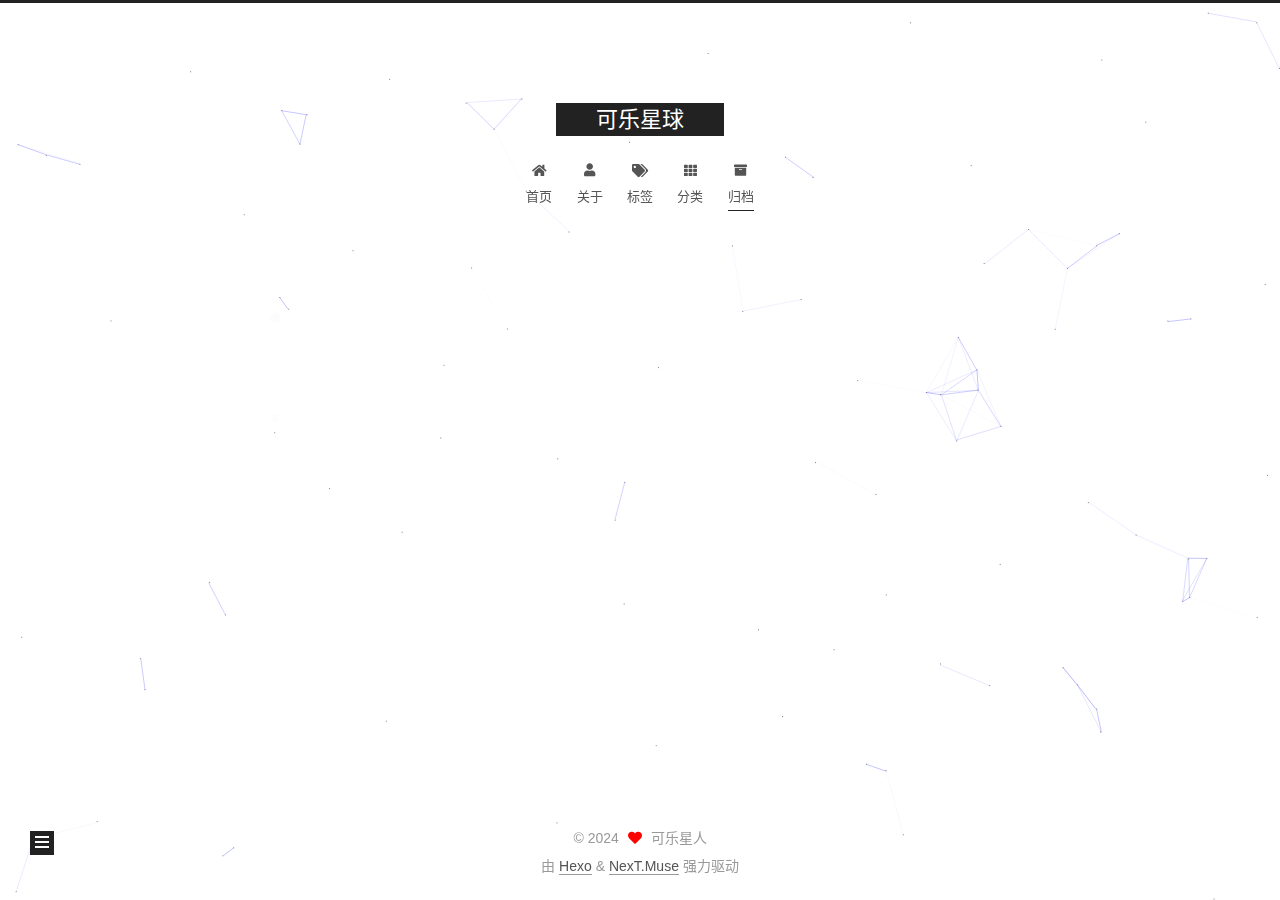
==== archives/index.html @ 14d0d005 "Site updated: 2024-08-10 10:59:09" ====
<!DOCTYPE html>
<html lang="zh-CN">
<head>
  <meta charset="UTF-8">
<meta name="viewport" content="width=device-width, initial-scale=1, maximum-scale=2">
<meta name="theme-color" content="#222">
<meta name="generator" content="Hexo 7.3.0">
  <link rel="apple-touch-icon" sizes="180x180" href="/images/apple-touch-icon-next.png">
  <link rel="icon" type="image/png" sizes="32x32" href="/images/favicon-32x32-next.png">
  <link rel="icon" type="image/png" sizes="16x16" href="/images/favicon-16x16-next.png">
  <link rel="mask-icon" href="/images/logo.svg" color="#222">

<link rel="stylesheet" href="/css/main.css">


<link rel="stylesheet" href="/lib/font-awesome/css/all.min.css">

<script id="hexo-configurations">
    var NexT = window.NexT || {};
    var CONFIG = {"hostname":"example.com","root":"/","scheme":"Muse","version":"7.8.0","exturl":false,"sidebar":{"position":"left","display":"post","padding":18,"offset":12,"onmobile":false},"copycode":{"enable":false,"show_result":false,"style":null},"back2top":{"enable":true,"sidebar":false,"scrollpercent":false},"bookmark":{"enable":false,"color":"#222","save":"auto"},"fancybox":false,"mediumzoom":false,"lazyload":false,"pangu":false,"comments":{"style":"tabs","active":null,"storage":true,"lazyload":false,"nav":null},"algolia":{"hits":{"per_page":10},"labels":{"input_placeholder":"Search for Posts","hits_empty":"We didn't find any results for the search: ${query}","hits_stats":"${hits} results found in ${time} ms"}},"localsearch":{"enable":false,"trigger":"auto","top_n_per_article":1,"unescape":false,"preload":false},"motion":{"enable":true,"async":false,"transition":{"post_block":"fadeIn","post_header":"slideDownIn","post_body":"slideDownIn","coll_header":"slideLeftIn","sidebar":"slideUpIn"}}};
  </script>

  <meta name="description" content="向北就是晴天，一路都是花海">
<meta property="og:type" content="website">
<meta property="og:title" content="可乐星球">
<meta property="og:url" content="http://example.com/archives/index.html">
<meta property="og:site_name" content="可乐星球">
<meta property="og:description" content="向北就是晴天，一路都是花海">
<meta property="og:locale" content="zh_CN">
<meta property="article:author" content="可乐星人">
<meta name="twitter:card" content="summary">

<link rel="canonical" href="http://example.com/archives/">


<script id="page-configurations">
  // https://hexo.io/docs/variables.html
  CONFIG.page = {
    sidebar: "",
    isHome : false,
    isPost : false,
    lang   : 'zh-CN'
  };
</script>

  <title>归档 | 可乐星球</title>
  






  <noscript>
  <style>
  .use-motion .brand,
  .use-motion .menu-item,
  .sidebar-inner,
  .use-motion .post-block,
  .use-motion .pagination,
  .use-motion .comments,
  .use-motion .post-header,
  .use-motion .post-body,
  .use-motion .collection-header { opacity: initial; }

  .use-motion .site-title,
  .use-motion .site-subtitle {
    opacity: initial;
    top: initial;
  }

  .use-motion .logo-line-before i { left: initial; }
  .use-motion .logo-line-after i { right: initial; }
  </style>
</noscript>

</head>

<body itemscope itemtype="http://schema.org/WebPage">
  <div class="container use-motion">
    <div class="headband"></div>

    <header class="header" itemscope itemtype="http://schema.org/WPHeader">
      <div class="header-inner"><div class="site-brand-container">
  <div class="site-nav-toggle">
    <div class="toggle" aria-label="切换导航栏">
      <span class="toggle-line toggle-line-first"></span>
      <span class="toggle-line toggle-line-middle"></span>
      <span class="toggle-line toggle-line-last"></span>
    </div>
  </div>

  <div class="site-meta">

    <a href="/" class="brand" rel="start">
      <span class="logo-line-before"><i></i></span>
      <h1 class="site-title">可乐星球</h1>
      <span class="logo-line-after"><i></i></span>
    </a>
  </div>

  <div class="site-nav-right">
    <div class="toggle popup-trigger">
    </div>
  </div>
</div>




<nav class="site-nav">
  <ul id="menu" class="main-menu menu">
        <li class="menu-item menu-item-home">

    <a href="/" rel="section"><i class="fa fa-home fa-fw"></i>首页</a>

  </li>
        <li class="menu-item menu-item-about">

    <a href="/about/" rel="section"><i class="fa fa-user fa-fw"></i>关于</a>

  </li>
        <li class="menu-item menu-item-tags">

    <a href="/tags/" rel="section"><i class="fa fa-tags fa-fw"></i>标签</a>

  </li>
        <li class="menu-item menu-item-categories">

    <a href="/categories/" rel="section"><i class="fa fa-th fa-fw"></i>分类</a>

  </li>
        <li class="menu-item menu-item-archives">

    <a href="/archives/" rel="section"><i class="fa fa-archive fa-fw"></i>归档</a>

  </li>
  </ul>
</nav>




</div>
    </header>

    
  <div class="back-to-top">
    <i class="fa fa-arrow-up"></i>
    <span>0%</span>
  </div>


    <main class="main">
      <div class="main-inner">
        <div class="content-wrap">
          

          <div class="content archive">
            

  
  
  
  <div class="post-block">
    <div class="posts-collapse">
      <div class="collection-title">
        <span class="collection-header">嗯..! 目前共计 1 篇日志。 继续努力。</span>
      </div>

      
    <div class="collection-year">
      <span class="collection-header">2024</span>
    </div>

  <article itemscope itemtype="http://schema.org/Article">
    <header class="post-header">

      <div class="post-meta">
        <time itemprop="dateCreated"
              datetime="2024-08-09T18:58:50+08:00"
              content="2024-08-09">
          08-09
        </time>
      </div>

      <div class="post-title">
          <a class="post-title-link" href="/2024/08/09/hello-world/" itemprop="url">
            <span itemprop="name">有缘千里来相会，一路山海一路歌</span>
          </a>
      </div>

    </header>
  </article>


    </div>
  </div>
  
  
  

  



          </div>
          

<script>
  window.addEventListener('tabs:register', () => {
    let { activeClass } = CONFIG.comments;
    if (CONFIG.comments.storage) {
      activeClass = localStorage.getItem('comments_active') || activeClass;
    }
    if (activeClass) {
      let activeTab = document.querySelector(`a[href="#comment-${activeClass}"]`);
      if (activeTab) {
        activeTab.click();
      }
    }
  });
  if (CONFIG.comments.storage) {
    window.addEventListener('tabs:click', event => {
      if (!event.target.matches('.tabs-comment .tab-content .tab-pane')) return;
      let commentClass = event.target.classList[1];
      localStorage.setItem('comments_active', commentClass);
    });
  }
</script>

        </div>
          
  
  <div class="toggle sidebar-toggle">
    <span class="toggle-line toggle-line-first"></span>
    <span class="toggle-line toggle-line-middle"></span>
    <span class="toggle-line toggle-line-last"></span>
  </div>

  <aside class="sidebar">
    <div class="sidebar-inner">

      <ul class="sidebar-nav motion-element">
        <li class="sidebar-nav-toc">
          文章目录
        </li>
        <li class="sidebar-nav-overview">
          站点概览
        </li>
      </ul>

      <!--noindex-->
      <div class="post-toc-wrap sidebar-panel">
      </div>
      <!--/noindex-->

      <div class="site-overview-wrap sidebar-panel">
        <div class="site-author motion-element" itemprop="author" itemscope itemtype="http://schema.org/Person">
    <img class="site-author-image" itemprop="image" alt="可乐星人"
      src="/images/thedream.png">
  <p class="site-author-name" itemprop="name">可乐星人</p>
  <div class="site-description" itemprop="description">向北就是晴天，一路都是花海</div>
</div>
<div class="site-state-wrap motion-element">
  <nav class="site-state">
      <div class="site-state-item site-state-posts">
          <a href="/archives/">
        
          <span class="site-state-item-count">1</span>
          <span class="site-state-item-name">日志</span>
        </a>
      </div>
  </nav>
</div>



      </div>

    </div>
  </aside>
  <div id="sidebar-dimmer"></div>


      </div>
    </main>

    <footer class="footer">
      <div class="footer-inner">
        

        

<div class="copyright">
  
  &copy; 
  <span itemprop="copyrightYear">2024</span>
  <span class="with-love">
    <i class="fa fa-heart"></i>
  </span>
  <span class="author" itemprop="copyrightHolder">可乐星人</span>
</div>
  <div class="powered-by">由 <a href="https://hexo.io/" class="theme-link" rel="noopener" target="_blank">Hexo</a> & <a href="https://muse.theme-next.org/" class="theme-link" rel="noopener" target="_blank">NexT.Muse</a> 强力驱动
  </div>

        








      </div>
    </footer>
  </div>

  
  
  <script color='0,0,255' opacity='0.5' zIndex='-1' count='99' src="/lib/canvas-nest/canvas-nest.min.js"></script>
  <script src="/lib/anime.min.js"></script>
  <script src="/lib/velocity/velocity.min.js"></script>
  <script src="/lib/velocity/velocity.ui.min.js"></script>

<script src="/js/utils.js"></script>

<script src="/js/motion.js"></script>


<script src="/js/schemes/muse.js"></script>


<script src="/js/next-boot.js"></script>




  















  

  

</body>
</html>
---- css/main.css ----
:root {
  --body-bg-color: #fff;
  --content-bg-color: #fff;
  --card-bg-color: #f5f5f5;
  --text-color: #555;
  --blockquote-color: #666;
  --link-color: #555;
  --link-hover-color: #222;
  --brand-color: #fff;
  --brand-hover-color: #fff;
  --table-row-odd-bg-color: #f9f9f9;
  --table-row-hover-bg-color: #f5f5f5;
  --menu-item-bg-color: #f5f5f5;
  --btn-default-bg: #222;
  --btn-default-color: #fff;
  --btn-default-border-color: #222;
  --btn-default-hover-bg: #fff;
  --btn-default-hover-color: #222;
  --btn-default-hover-border-color: #222;
}
html {
  line-height: 1.15; /* 1 */
  -webkit-text-size-adjust: 100%; /* 2 */
}
body {
  margin: 0;
}
main {
  display: block;
}
h1 {
  font-size: 2em;
  margin: 0.67em 0;
}
hr {
  box-sizing: content-box; /* 1 */
  height: 0; /* 1 */
  overflow: visible; /* 2 */
}
pre {
  font-family: monospace, monospace; /* 1 */
  font-size: 1em; /* 2 */
}
a {
  background: transparent;
}
abbr[title] {
  border-bottom: none; /* 1 */
  text-decoration: underline; /* 2 */
  text-decoration: underline dotted; /* 2 */
}
b,
strong {
  font-weight: bolder;
}
code,
kbd,
samp {
  font-family: monospace, monospace; /* 1 */
  font-size: 1em; /* 2 */
}
small {
  font-size: 80%;
}
sub,
sup {
  font-size: 75%;
  line-height: 0;
  position: relative;
  vertical-align: baseline;
}
sub {
  bottom: -0.25em;
}
sup {
  top: -0.5em;
}
img {
  border-style: none;
}
button,
input,
optgroup,
select,
textarea {
  font-family: inherit; /* 1 */
  font-size: 100%; /* 1 */
  line-height: 1.15; /* 1 */
  margin: 0; /* 2 */
}
button,
input {
/* 1 */
  overflow: visible;
}
button,
select {
/* 1 */
  text-transform: none;
}
button,
[type='button'],
[type='reset'],
[type='submit'] {
  -webkit-appearance: button;
}
button::-moz-focus-inner,
[type='button']::-moz-focus-inner,
[type='reset']::-moz-focus-inner,
[type='submit']::-moz-focus-inner {
  border-style: none;
  padding: 0;
}
button:-moz-focusring,
[type='button']:-moz-focusring,
[type='reset']:-moz-focusring,
[type='submit']:-moz-focusring {
  outline: 1px dotted ButtonText;
}
fieldset {
  padding: 0.35em 0.75em 0.625em;
}
legend {
  box-sizing: border-box; /* 1 */
  color: inherit; /* 2 */
  display: table; /* 1 */
  max-width: 100%; /* 1 */
  padding: 0; /* 3 */
  white-space: normal; /* 1 */
}
progress {
  vertical-align: baseline;
}
textarea {
  overflow: auto;
}
[type='checkbox'],
[type='radio'] {
  box-sizing: border-box; /* 1 */
  padding: 0; /* 2 */
}
[type='number']::-webkit-inner-spin-button,
[type='number']::-webkit-outer-spin-button {
  height: auto;
}
[type='search'] {
  outline-offset: -2px; /* 2 */
  -webkit-appearance: textfield; /* 1 */
}
[type='search']::-webkit-search-decoration {
  -webkit-appearance: none;
}
::-webkit-file-upload-button {
  font: inherit; /* 2 */
  -webkit-appearance: button; /* 1 */
}
details {
  display: block;
}
summary {
  display: list-item;
}
template {
  display: none;
}
[hidden] {
  display: none;
}
::selection {
  background: #262a30;
  color: #eee;
}
html,
body {
  height: 100%;
}
body {
  background: var(--body-bg-color);
  color: var(--text-color);
  font-family: 'Lato', "PingFang SC", "Microsoft YaHei", sans-serif;
  font-size: 1em;
  line-height: 2;
}
@media (max-width: 991px) {
  body {
    padding-left: 0 !important;
    padding-right: 0 !important;
  }
}
h1,
h2,
h3,
h4,
h5,
h6 {
  font-family: 'Lato', "PingFang SC", "Microsoft YaHei", sans-serif;
  font-weight: bold;
  line-height: 1.5;
  margin: 20px 0 15px;
}
h1 {
  font-size: 1.5em;
}
h2 {
  font-size: 1.375em;
}
h3 {
  font-size: 1.25em;
}
h4 {
  font-size: 1.125em;
}
h5 {
  font-size: 1em;
}
h6 {
  font-size: 0.875em;
}
p {
  margin: 0 0 20px 0;
}
a,
span.exturl {
  border-bottom: 1px solid #999;
  color: var(--link-color);
  outline: 0;
  text-decoration: none;
  overflow-wrap: break-word;
  word-wrap: break-word;
  cursor: pointer;
}
a:hover,
span.exturl:hover {
  border-bottom-color: var(--link-hover-color);
  color: var(--link-hover-color);
}
iframe,
img,
video {
  display: block;
  margin-left: auto;
  margin-right: auto;
  max-width: 100%;
}
hr {
  background-image: repeating-linear-gradient(-45deg, #ddd, #ddd 4px, transparent 4px, transparent 8px);
  border: 0;
  height: 3px;
  margin: 40px 0;
}
blockquote {
  border-left: 4px solid #ddd;
  color: var(--blockquote-color);
  margin: 0;
  padding: 0 15px;
}
blockquote cite::before {
  content: '-';
  padding: 0 5px;
}
dt {
  font-weight: bold;
}
dd {
  margin: 0;
  padding: 0;
}
kbd {
  background-color: #f5f5f5;
  background-image: linear-gradient(#eee, #fff, #eee);
  border: 1px solid #ccc;
  border-radius: 0.2em;
  box-shadow: 0.1em 0.1em 0.2em rgba(0,0,0,0.1);
  color: #555;
  font-family: inherit;
  padding: 0.1em 0.3em;
  white-space: nowrap;
}
.table-container {
  overflow: auto;
}
table {
  border-collapse: collapse;
  border-spacing: 0;
  font-size: 0.875em;
  margin: 0 0 20px 0;
  width: 100%;
}
tbody tr:nth-of-type(odd) {
  background: var(--table-row-odd-bg-color);
}
tbody tr:hover {
  background: var(--table-row-hover-bg-color);
}
caption,
th,
td {
  font-weight: normal;
  padding: 8px;
  vertical-align: middle;
}
th,
td {
  border: 1px solid #ddd;
  border-bottom: 3px solid #ddd;
}
th {
  font-weight: 700;
  padding-bottom: 10px;
}
td {
  border-bottom-width: 1px;
}
.btn {
  background: var(--btn-default-bg);
  border: 2px solid var(--btn-default-border-color);
  border-radius: 0;
  color: var(--btn-default-color);
  display: inline-block;
  font-size: 0.875em;
  line-height: 2;
  padding: 0 20px;
  text-decoration: none;
  transition-property: background-color;
  transition-delay: 0s;
  transition-duration: 0.2s;
  transition-timing-function: ease-in-out;
}
.btn:hover {
  background: var(--btn-default-hover-bg);
  border-color: var(--btn-default-hover-border-color);
  color: var(--btn-default-hover-color);
}
.btn + .btn {
  margin: 0 0 8px 8px;
}
.btn .fa-fw {
  text-align: left;
  width: 1.285714285714286em;
}
.toggle {
  line-height: 0;
}
.toggle .toggle-line {
  background: #fff;
  display: inline-block;
  height: 2px;
  left: 0;
  position: relative;
  top: 0;
  transition: all 0.4s;
  vertical-align: top;
  width: 100%;
}
.toggle .toggle-line:not(:first-child) {
  margin-top: 3px;
}
.toggle.toggle-arrow .toggle-line-first {
  left: 50%;
  top: 2px;
  transform: rotate(45deg);
  width: 50%;
}
.toggle.toggle-arrow .toggle-line-middle {
  left: 2px;
  width: 90%;
}
.toggle.toggle-arrow .toggle-line-last {
  left: 50%;
  top: -2px;
  transform: rotate(-45deg);
  width: 50%;
}
.toggle.toggle-close .toggle-line-first {
  transform: rotate(-45deg);
  top: 5px;
}
.toggle.toggle-close .toggle-line-middle {
  opacity: 0;
}
.toggle.toggle-close .toggle-line-last {
  transform: rotate(45deg);
  top: -5px;
}
.highlight,
pre {
  background: #f7f7f7;
  color: #4d4d4c;
  line-height: 1.6;
  margin: 0 auto 20px;
}
pre,
code {
  font-family: consolas, Menlo, monospace, "PingFang SC", "Microsoft YaHei";
}
code {
  background: #eee;
  border-radius: 3px;
  color: #555;
  padding: 2px 4px;
  overflow-wrap: break-word;
  word-wrap: break-word;
}
.highlight *::selection {
  background: #d6d6d6;
}
.highlight pre {
  border: 0;
  margin: 0;
  padding: 10px 0;
}
.highlight table {
  border: 0;
  margin: 0;
  width: auto;
}
.highlight td {
  border: 0;
  padding: 0;
}
.highlight figcaption {
  background: #eff2f3;
  color: #4d4d4c;
  display: flex;
  font-size: 0.875em;
  justify-content: space-between;
  line-height: 1.2;
  padding: 0.5em;
}
.highlight figcaption a {
  color: #4d4d4c;
}
.highlight figcaption a:hover {
  border-bottom-color: #4d4d4c;
}
.highlight .gutter {
  -moz-user-select: none;
  -ms-user-select: none;
  -webkit-user-select: none;
  user-select: none;
}
.highlight .gutter pre {
  background: #eff2f3;
  color: #869194;
  padding-left: 10px;
  padding-right: 10px;
  text-align: right;
}
.highlight .code pre {
  background: #f7f7f7;
  padding-left: 10px;
  width: 100%;
}
.gist table {
  width: auto;
}
.gist table td {
  border: 0;
}
pre {
  overflow: auto;
  padding: 10px;
}
pre code {
  background: none;
  color: #4d4d4c;
  font-size: 0.875em;
  padding: 0;
  text-shadow: none;
}
pre .deletion {
  background: #fdd;
}
pre .addition {
  background: #dfd;
}
pre .meta {
  color: #eab700;
  -moz-user-select: none;
  -ms-user-select: none;
  -webkit-user-select: none;
  user-select: none;
}
pre .comment {
  color: #8e908c;
}
pre .variable,
pre .attribute,
pre .tag,
pre .name,
pre .regexp,
pre .ruby .constant,
pre .xml .tag .title,
pre .xml .pi,
pre .xml .doctype,
pre .html .doctype,
pre .css .id,
pre .css .class,
pre .css .pseudo {
  color: #c82829;
}
pre .number,
pre .preprocessor,
pre .built_in,
pre .builtin-name,
pre .literal,
pre .params,
pre .constant,
pre .command {
  color: #f5871f;
}
pre .ruby .class .title,
pre .css .rules .attribute,
pre .string,
pre .symbol,
pre .value,
pre .inheritance,
pre .header,
pre .ruby .symbol,
pre .xml .cdata,
pre .special,
pre .formula {
  color: #718c00;
}
pre .title,
pre .css .hexcolor {
  color: #3e999f;
}
pre .function,
pre .python .decorator,
pre .python .title,
pre .ruby .function .title,
pre .ruby .title .keyword,
pre .perl .sub,
pre .javascript .title,
pre .coffeescript .title {
  color: #4271ae;
}
pre .keyword,
pre .javascript .function {
  color: #8959a8;
}
.blockquote-center {
  border-left: none;
  margin: 40px 0;
  padding: 0;
  position: relative;
  text-align: center;
}
.blockquote-center .fa {
  display: block;
  opacity: 0.6;
  position: absolute;
  width: 100%;
}
.blockquote-center .fa-quote-left {
  border-top: 1px solid #ccc;
  text-align: left;
  top: -20px;
}
.blockquote-center .fa-quote-right {
  border-bottom: 1px solid #ccc;
  text-align: right;
  bottom: -20px;
}
.blockquote-center p,
.blockquote-center div {
  text-align: center;
}
.post-body .group-picture img {
  margin: 0 auto;
  padding: 0 3px;
}
.group-picture-row {
  margin-bottom: 6px;
  overflow: hidden;
}
.group-picture-column {
  float: left;
  margin-bottom: 10px;
}
.post-body .label {
  color: #555;
  display: inline;
  padding: 0 2px;
}
.post-body .label.default {
  background: #f0f0f0;
}
.post-body .label.primary {
  background: #efe6f7;
}
.post-body .label.info {
  background: #e5f2f8;
}
.post-body .label.success {
  background: #e7f4e9;
}
.post-body .label.warning {
  background: #fcf6e1;
}
.post-body .label.danger {
  background: #fae8eb;
}
.post-body .tabs {
  margin-bottom: 20px;
}
.post-body .tabs,
.tabs-comment {
  display: block;
  padding-top: 10px;
  position: relative;
}
.post-body .tabs ul.nav-tabs,
.tabs-comment ul.nav-tabs {
  display: flex;
  flex-wrap: wrap;
  margin: 0;
  margin-bottom: -1px;
  padding: 0;
}
@media (max-width: 413px) {
  .post-body .tabs ul.nav-tabs,
  .tabs-comment ul.nav-tabs {
    display: block;
    margin-bottom: 5px;
  }
}
.post-body .tabs ul.nav-tabs li.tab,
.tabs-comment ul.nav-tabs li.tab {
  border-bottom: 1px solid #ddd;
  border-left: 1px solid transparent;
  border-right: 1px solid transparent;
  border-top: 3px solid transparent;
  flex-grow: 1;
  list-style-type: none;
  border-radius: 0 0 0 0;
}
@media (max-width: 413px) {
  .post-body .tabs ul.nav-tabs li.tab,
  .tabs-comment ul.nav-tabs li.tab {
    border-bottom: 1px solid transparent;
    border-left: 3px solid transparent;
    border-right: 1px solid transparent;
    border-top: 1px solid transparent;
  }
}
@media (max-width: 413px) {
  .post-body .tabs ul.nav-tabs li.tab,
  .tabs-comment ul.nav-tabs li.tab {
    border-radius: 0;
  }
}
.post-body .tabs ul.nav-tabs li.tab a,
.tabs-comment ul.nav-tabs li.tab a {
  border-bottom: initial;
  display: block;
  line-height: 1.8;
  outline: 0;
  padding: 0.25em 0.75em;
  text-align: center;
  transition-delay: 0s;
  transition-duration: 0.2s;
  transition-timing-function: ease-out;
}
.post-body .tabs ul.nav-tabs li.tab a i,
.tabs-comment ul.nav-tabs li.tab a i {
  width: 1.285714285714286em;
}
.post-body .tabs ul.nav-tabs li.tab.active,
.tabs-comment ul.nav-tabs li.tab.active {
  border-bottom: 1px solid transparent;
  border-left: 1px solid #ddd;
  border-right: 1px solid #ddd;
  border-top: 3px solid #fc6423;
}
@media (max-width: 413px) {
  .post-body .tabs ul.nav-tabs li.tab.active,
  .tabs-comment ul.nav-tabs li.tab.active {
    border-bottom: 1px solid #ddd;
    border-left: 3px solid #fc6423;
    border-right: 1px solid #ddd;
    border-top: 1px solid #ddd;
  }
}
.post-body .tabs ul.nav-tabs li.tab.active a,
.tabs-comment ul.nav-tabs li.tab.active a {
  color: var(--link-color);
  cursor: default;
}
.post-body .tabs .tab-content .tab-pane,
.tabs-comment .tab-content .tab-pane {
  border: 1px solid #ddd;
  border-top: 0;
  padding: 20px 20px 0 20px;
  border-radius: 0;
}
.post-body .tabs .tab-content .tab-pane:not(.active),
.tabs-comment .tab-content .tab-pane:not(.active) {
  display: none;
}
.post-body .tabs .tab-content .tab-pane.active,
.tabs-comment .tab-content .tab-pane.active {
  display: block;
}
.post-body .tabs .tab-content .tab-pane.active:nth-of-type(1),
.tabs-comment .tab-content .tab-pane.active:nth-of-type(1) {
  border-radius: 0 0 0 0;
}
@media (max-width: 413px) {
  .post-body .tabs .tab-content .tab-pane.active:nth-of-type(1),
  .tabs-comment .tab-content .tab-pane.active:nth-of-type(1) {
    border-radius: 0;
  }
}
.post-body .note {
  border-radius: 3px;
  margin-bottom: 20px;
  padding: 1em;
  position: relative;
  border: 1px solid #eee;
  border-left-width: 5px;
}
.post-body .note h2,
.post-body .note h3,
.post-body .note h4,
.post-body .note h5,
.post-body .note h6 {
  margin-top: 0;
  border-bottom: initial;
  margin-bottom: 0;
  padding-top: 0;
}
.post-body .note p:first-child,
.post-body .note ul:first-child,
.post-body .note ol:first-child,
.post-body .note table:first-child,
.post-body .note pre:first-child,
.post-body .note blockquote:first-child,
.post-body .note img:first-child {
  margin-top: 0;
}
.post-body .note p:last-child,
.post-body .note ul:last-child,
.post-body .note ol:last-child,
.post-body .note table:last-child,
.post-body .note pre:last-child,
.post-body .note blockquote:last-child,
.post-body .note img:last-child {
  margin-bottom: 0;
}
.post-body .note.default {
  border-left-color: #777;
}
.post-body .note.default h2,
.post-body .note.default h3,
.post-body .note.default h4,
.post-body .note.default h5,
.post-body .note.default h6 {
  color: #777;
}
.post-body .note.primary {
  border-left-color: #6f42c1;
}
.post-body .note.primary h2,
.post-body .note.primary h3,
.post-body .note.primary h4,
.post-body .note.primary h5,
.post-body .note.primary h6 {
  color: #6f42c1;
}
.post-body .note.info {
  border-left-color: #428bca;
}
.post-body .note.info h2,
.post-body .note.info h3,
.post-body .note.info h4,
.post-body .note.info h5,
.post-body .note.info h6 {
  color: #428bca;
}
.post-body .note.success {
  border-left-color: #5cb85c;
}
.post-body .note.success h2,
.post-body .note.success h3,
.post-body .note.success h4,
.post-body .note.success h5,
.post-body .note.success h6 {
  color: #5cb85c;
}
.post-body .note.warning {
  border-left-color: #f0ad4e;
}
.post-body .note.warning h2,
.post-body .note.warning h3,
.post-body .note.warning h4,
.post-body .note.warning h5,
.post-body .note.warning h6 {
  color: #f0ad4e;
}
.post-body .note.danger {
  border-left-color: #d9534f;
}
.post-body .note.danger h2,
.post-body .note.danger h3,
.post-body .note.danger h4,
.post-body .note.danger h5,
.post-body .note.danger h6 {
  color: #d9534f;
}
.pagination .prev,
.pagination .next,
.pagination .page-number,
.pagination .space {
  display: inline-block;
  margin: 0 10px;
  padding: 0 11px;
  position: relative;
  top: -1px;
}
@media (max-width: 767px) {
  .pagination .prev,
  .pagination .next,
  .pagination .page-number,
  .pagination .space {
    margin: 0 5px;
  }
}
.pagination {
  border-top: 1px solid #eee;
  margin: 120px 0 0;
  text-align: center;
}
.pagination .prev,
.pagination .next,
.pagination .page-number {
  border-bottom: 0;
  border-top: 1px solid #eee;
  transition-property: border-color;
  transition-delay: 0s;
  transition-duration: 0.2s;
  transition-timing-function: ease-in-out;
}
.pagination .prev:hover,
.pagination .next:hover,
.pagination .page-number:hover {
  border-top-color: #222;
}
.pagination .space {
  margin: 0;
  padding: 0;
}
.pagination .prev {
  margin-left: 0;
}
.pagination .next {
  margin-right: 0;
}
.pagination .page-number.current {
  background: #ccc;
  border-top-color: #ccc;
  color: #fff;
}
@media (max-width: 767px) {
  .pagination {
    border-top: none;
  }
  .pagination .prev,
  .pagination .next,
  .pagination .page-number {
    border-bottom: 1px solid #eee;
    border-top: 0;
    margin-bottom: 10px;
    padding: 0 10px;
  }
  .pagination .prev:hover,
  .pagination .next:hover,
  .pagination .page-number:hover {
    border-bottom-color: #222;
  }
}
.comments {
  margin-top: 60px;
  overflow: hidden;
}
.comment-button-group {
  display: flex;
  flex-wrap: wrap-reverse;
  justify-content: center;
  margin: 1em 0;
}
.comment-button-group .comment-button {
  margin: 0.1em 0.2em;
}
.comment-button-group .comment-button.active {
  background: var(--btn-default-hover-bg);
  border-color: var(--btn-default-hover-border-color);
  color: var(--btn-default-hover-color);
}
.comment-position {
  display: none;
}
.comment-position.active {
  display: block;
}
.tabs-comment {
  background: var(--content-bg-color);
  margin-top: 4em;
  padding-top: 0;
}
.tabs-comment .comments {
  border: 0;
  box-shadow: none;
  margin-top: 0;
  padding-top: 0;
}
.container {
  min-height: 100%;
  position: relative;
}
.main-inner {
  margin: 0 auto;
  width: 700px;
}
@media (min-width: 1200px) {
  .main-inner {
    width: 800px;
  }
}
@media (min-width: 1600px) {
  .main-inner {
    width: 900px;
  }
}
@media (max-width: 767px) {
  .content-wrap {
    padding: 0 20px;
  }
}
.header {
  background: transparent;
}
.header-inner {
  margin: 0 auto;
  width: 700px;
}
@media (min-width: 1200px) {
  .header-inner {
    width: 800px;
  }
}
@media (min-width: 1600px) {
  .header-inner {
    width: 900px;
  }
}
.site-brand-container {
  display: flex;
  flex-shrink: 0;
  padding: 0 10px;
}
.headband {
  background: #222;
  height: 3px;
}
.site-meta {
  flex-grow: 1;
  text-align: center;
}
@media (max-width: 767px) {
  .site-meta {
    text-align: center;
  }
}
.brand {
  border-bottom: none;
  color: var(--brand-color);
  display: inline-block;
  line-height: 1.375em;
  padding: 0 40px;
  position: relative;
}
.brand:hover {
  color: var(--brand-hover-color);
}
.site-title {
  font-family: 'Lato', "PingFang SC", "Microsoft YaHei", sans-serif;
  font-size: 1.375em;
  font-weight: normal;
  margin: 0;
}
.site-subtitle {
  color: #999;
  font-size: 0.8125em;
  margin: 10px 0;
}
.use-motion .brand {
  opacity: 0;
}
.use-motion .site-title,
.use-motion .site-subtitle,
.use-motion .custom-logo-image {
  opacity: 0;
  position: relative;
  top: -10px;
}
.site-nav-toggle,
.site-nav-right {
  display: none;
}
@media (max-width: 767px) {
  .site-nav-toggle,
  .site-nav-right {
    display: flex;
    flex-direction: column;
    justify-content: center;
  }
}
.site-nav-toggle .toggle,
.site-nav-right .toggle {
  color: var(--text-color);
  padding: 10px;
  width: 22px;
}
.site-nav-toggle .toggle .toggle-line,
.site-nav-right .toggle .toggle-line {
  background: var(--text-color);
  border-radius: 1px;
}
.site-nav {
  display: block;
}
@media (max-width: 767px) {
  .site-nav {
    clear: both;
    display: none;
  }
}
.site-nav.site-nav-on {
  display: block;
}
.menu {
  margin-top: 20px;
  padding-left: 0;
  text-align: center;
}
.menu-item {
  display: inline-block;
  list-style: none;
  margin: 0 10px;
}
@media (max-width: 767px) {
  .menu-item {
    display: block;
    margin-top: 10px;
  }
  .menu-item.menu-item-search {
    display: none;
  }
}
.menu-item a,
.menu-item span.exturl {
  border-bottom: 0;
  display: block;
  font-size: 0.8125em;
  transition-property: border-color;
  transition-delay: 0s;
  transition-duration: 0.2s;
  transition-timing-function: ease-in-out;
}
@media (hover: none) {
  .menu-item a:hover,
  .menu-item span.exturl:hover {
    border-bottom-color: transparent !important;
  }
}
.menu-item .fa,
.menu-item .fab,
.menu-item .far,
.menu-item .fas {
  margin-right: 8px;
}
.menu-item .badge {
  display: inline-block;
  font-weight: bold;
  line-height: 1;
  margin-left: 0.35em;
  margin-top: 0.35em;
  text-align: center;
  white-space: nowrap;
}
@media (max-width: 767px) {
  .menu-item .badge {
    float: right;
    margin-left: 0;
  }
}
.menu-item-active a,
.menu .menu-item a:hover,
.menu .menu-item span.exturl:hover {
  background: var(--menu-item-bg-color);
}
.use-motion .menu-item {
  opacity: 0;
}
.sidebar {
  background: #222;
  bottom: 0;
  box-shadow: inset 0 2px 6px #000;
  position: fixed;
  top: 0;
}
@media (max-width: 991px) {
  .sidebar {
    display: none;
  }
}
.sidebar-inner {
  color: #999;
  padding: 18px 10px;
  text-align: center;
}
.cc-license {
  margin-top: 10px;
  text-align: center;
}
.cc-license .cc-opacity {
  border-bottom: none;
  opacity: 0.7;
}
.cc-license .cc-opacity:hover {
  opacity: 0.9;
}
.cc-license img {
  display: inline-block;
}
.site-author-image {
  border: 2px solid #333;
  display: block;
  margin: 0 auto;
  max-width: 96px;
  padding: 2px;
  border-radius: 50%;
}
.site-author-name {
  color: #f5f5f5;
  font-weight: normal;
  margin: 5px 0 0;
  text-align: center;
}
.site-description {
  color: #999;
  font-size: 1em;
  margin-top: 5px;
  text-align: center;
}
.links-of-author {
  margin-top: 15px;
}
.links-of-author a,
.links-of-author span.exturl {
  border-bottom-color: #555;
  display: inline-block;
  font-size: 0.8125em;
  margin-bottom: 10px;
  margin-right: 10px;
  vertical-align: middle;
}
.links-of-author a::before,
.links-of-author span.exturl::before {
  background: #bfab1d;
  border-radius: 50%;
  content: ' ';
  display: inline-block;
  height: 4px;
  margin-right: 3px;
  vertical-align: middle;
  width: 4px;
}
.sidebar-button {
  margin-top: 15px;
}
.sidebar-button a {
  border: 1px solid #fc6423;
  border-radius: 4px;
  color: #fc6423;
  display: inline-block;
  padding: 0 15px;
}
.sidebar-button a .fa,
.sidebar-button a .fab,
.sidebar-button a .far,
.sidebar-button a .fas {
  margin-right: 5px;
}
.sidebar-button a:hover {
  background: #fc6423;
  border: 1px solid #fc6423;
  color: #fff;
}
.sidebar-button a:hover .fa,
.sidebar-button a:hover .fab,
.sidebar-button a:hover .far,
.sidebar-button a:hover .fas {
  color: #fff;
}
.links-of-blogroll {
  font-size: 0.8125em;
  margin-top: 10px;
}
.links-of-blogroll-title {
  font-size: 0.875em;
  font-weight: 600;
  margin-top: 0;
}
.links-of-blogroll-list {
  list-style: none;
  margin: 0;
  padding: 0;
}
#sidebar-dimmer {
  display: none;
}
@media (max-width: 767px) {
  #sidebar-dimmer {
    background: #000;
    display: block;
    height: 100%;
    left: 100%;
    opacity: 0;
    position: fixed;
    top: 0;
    width: 100%;
    z-index: 1100;
  }
  .sidebar-active + #sidebar-dimmer {
    opacity: 0.7;
    transform: translateX(-100%);
    transition: opacity 0.5s;
  }
}
.sidebar-nav {
  margin: 0;
  padding-bottom: 20px;
  padding-left: 0;
}
.sidebar-nav li {
  border-bottom: 1px solid transparent;
  color: #666;
  cursor: pointer;
  display: inline-block;
  font-size: 0.875em;
}
.sidebar-nav li.sidebar-nav-overview {
  margin-left: 10px;
}
.sidebar-nav li:hover {
  color: #f5f5f5;
}
.sidebar-nav .sidebar-nav-active {
  border-bottom-color: #87daff;
  color: #87daff;
}
.sidebar-nav .sidebar-nav-active:hover {
  color: #87daff;
}
.sidebar-panel {
  display: none;
  overflow-x: hidden;
  overflow-y: auto;
}
.sidebar-panel-active {
  display: block;
}
.sidebar-toggle {
  background: #222;
  bottom: 45px;
  cursor: pointer;
  height: 14px;
  left: 30px;
  padding: 5px;
  position: fixed;
  width: 14px;
  z-index: 1300;
}
@media (max-width: 991px) {
  .sidebar-toggle {
    left: 20px;
    opacity: 0.8;
    display: none;
  }
}
.sidebar-toggle:hover .toggle-line {
  background: #87daff;
}
.post-toc {
  font-size: 0.875em;
}
.post-toc ol {
  list-style: none;
  margin: 0;
  padding: 0 2px 5px 10px;
  text-align: left;
}
.post-toc ol > ol {
  padding-left: 0;
}
.post-toc ol a {
  transition-property: all;
  transition-delay: 0s;
  transition-duration: 0.2s;
  transition-timing-function: ease-in-out;
}
.post-toc .nav-item {
  line-height: 1.8;
  overflow: hidden;
  text-overflow: ellipsis;
  white-space: nowrap;
}
.post-toc .nav .nav-child {
  display: none;
}
.post-toc .nav .active > .nav-child {
  display: block;
}
.post-toc .nav .active-current > .nav-child {
  display: block;
}
.post-toc .nav .active-current > .nav-child > .nav-item {
  display: block;
}
.post-toc .nav .active > a {
  border-bottom-color: #87daff;
  color: #87daff;
}
.post-toc .nav .active-current > a {
  color: #87daff;
}
.post-toc .nav .active-current > a:hover {
  color: #87daff;
}
.site-state {
  display: flex;
  justify-content: center;
  line-height: 1.4;
  margin-top: 10px;
  overflow: hidden;
  text-align: center;
  white-space: nowrap;
}
.site-state-item {
  padding: 0 15px;
}
.site-state-item:not(:first-child) {
  border-left: 1px solid #333;
}
.site-state-item a {
  border-bottom: none;
}
.site-state-item-count {
  display: block;
  font-size: 1.25em;
  font-weight: 600;
  text-align: center;
}
.site-state-item-name {
  color: inherit;
  font-size: 0.875em;
}
.footer {
  color: #999;
  font-size: 0.875em;
  padding: 20px 0;
}
.footer.footer-fixed {
  bottom: 0;
  left: 0;
  position: absolute;
  right: 0;
}
.footer-inner {
  box-sizing: border-box;
  margin: 0 auto;
  text-align: center;
  width: 700px;
}
@media (min-width: 1200px) {
  .footer-inner {
    width: 800px;
  }
}
@media (min-width: 1600px) {
  .footer-inner {
    width: 900px;
  }
}
.languages {
  display: inline-block;
  font-size: 1.125em;
  position: relative;
}
.languages .lang-select-label span {
  margin: 0 0.5em;
}
.languages .lang-select {
  height: 100%;
  left: 0;
  opacity: 0;
  position: absolute;
  top: 0;
  width: 100%;
}
.with-love {
  color: #ff0000;
  display: inline-block;
  margin: 0 5px;
}
.powered-by,
.theme-info {
  display: inline-block;
}
@-moz-keyframes iconAnimate {
  0%, 100% {
    transform: scale(1);
  }
  10%, 30% {
    transform: scale(0.9);
  }
  20%, 40%, 60%, 80% {
    transform: scale(1.1);
  }
  50%, 70% {
    transform: scale(1.1);
  }
}
@-webkit-keyframes iconAnimate {
  0%, 100% {
    transform: scale(1);
  }
  10%, 30% {
    transform: scale(0.9);
  }
  20%, 40%, 60%, 80% {
    transform: scale(1.1);
  }
  50%, 70% {
    transform: scale(1.1);
  }
}
@-o-keyframes iconAnimate {
  0%, 100% {
    transform: scale(1);
  }
  10%, 30% {
    transform: scale(0.9);
  }
  20%, 40%, 60%, 80% {
    transform: scale(1.1);
  }
  50%, 70% {
    transform: scale(1.1);
  }
}
@keyframes iconAnimate {
  0%, 100% {
    transform: scale(1);
  }
  10%, 30% {
    transform: scale(0.9);
  }
  20%, 40%, 60%, 80% {
    transform: scale(1.1);
  }
  50%, 70% {
    transform: scale(1.1);
  }
}
.back-to-top {
  font-size: 12px;
  text-align: center;
  transition-delay: 0s;
  transition-duration: 0.2s;
  transition-timing-function: ease-in-out;
}
.back-to-top {
  background: #222;
  bottom: -100px;
  box-sizing: border-box;
  color: #fff;
  cursor: pointer;
  left: 30px;
  opacity: 1;
  padding: 0 6px;
  position: fixed;
  transition-property: bottom;
  z-index: 1300;
  width: 24px;
}
.back-to-top span {
  display: none;
}
.back-to-top:hover {
  color: #87daff;
}
.back-to-top.back-to-top-on {
  bottom: 19px;
}
@media (max-width: 991px) {
  .back-to-top {
    left: 20px;
    opacity: 0.8;
  }
}
.post-body {
  font-family: 'Lato', "PingFang SC", "Microsoft YaHei", sans-serif;
  overflow-wrap: break-word;
  word-wrap: break-word;
}
@media (min-width: 1200px) {
  .post-body {
    font-size: 1.125em;
  }
}
.post-body .exturl .fa {
  font-size: 0.875em;
  margin-left: 4px;
}
.post-body .image-caption,
.post-body .figure .caption {
  color: #999;
  font-size: 0.875em;
  font-weight: bold;
  line-height: 1;
  margin: -20px auto 15px;
  text-align: center;
}
.post-sticky-flag {
  display: inline-block;
  transform: rotate(30deg);
}
.post-button {
  margin-top: 40px;
  text-align: center;
}
.use-motion .post-block,
.use-motion .pagination,
.use-motion .comments {
  opacity: 0;
}
.use-motion .post-header {
  opacity: 0;
}
.use-motion .post-body {
  opacity: 0;
}
.use-motion .collection-header {
  opacity: 0;
}
.posts-collapse {
  margin-left: 35px;
  position: relative;
}
@media (max-width: 767px) {
  .posts-collapse {
    margin-left: 0px;
    margin-right: 0px;
  }
}
.posts-collapse .collection-title {
  font-size: 1.125em;
  position: relative;
}
.posts-collapse .collection-title::before {
  background: #999;
  border: 1px solid #fff;
  border-radius: 50%;
  content: ' ';
  height: 10px;
  left: 0;
  margin-left: -6px;
  margin-top: -4px;
  position: absolute;
  top: 50%;
  width: 10px;
}
.posts-collapse .collection-year {
  font-size: 1.5em;
  font-weight: bold;
  margin: 60px 0;
  position: relative;
}
.posts-collapse .collection-year::before {
  background: #bbb;
  border-radius: 50%;
  content: ' ';
  height: 8px;
  left: 0;
  margin-left: -4px;
  margin-top: -4px;
  position: absolute;
  top: 50%;
  width: 8px;
}
.posts-collapse .collection-header {
  display: block;
  margin: 0 0 0 20px;
}
.posts-collapse .collection-header small {
  color: #bbb;
  margin-left: 5px;
}
.posts-collapse .post-header {
  border-bottom: 1px dashed #ccc;
  margin: 30px 0;
  padding-left: 15px;
  position: relative;
  transition-property: border;
  transition-delay: 0s;
  transition-duration: 0.2s;
  transition-timing-function: ease-in-out;
}
.posts-collapse .post-header::before {
  background: #bbb;
  border: 1px solid #fff;
  border-radius: 50%;
  content: ' ';
  height: 6px;
  left: 0;
  margin-left: -4px;
  position: absolute;
  top: 0.75em;
  transition-property: background;
  width: 6px;
  transition-delay: 0s;
  transition-duration: 0.2s;
  transition-timing-function: ease-in-out;
}
.posts-collapse .post-header:hover {
  border-bottom-color: #666;
}
.posts-collapse .post-header:hover::before {
  background: #222;
}
.posts-collapse .post-meta {
  display: inline;
  font-size: 0.75em;
  margin-right: 10px;
}
.posts-collapse .post-title {
  display: inline;
}
.posts-collapse .post-title a,
.posts-collapse .post-title span.exturl {
  border-bottom: none;
  color: var(--link-color);
}
.posts-collapse .post-title .fa-external-link-alt {
  font-size: 0.875em;
  margin-left: 5px;
}
.posts-collapse::before {
  background: #f5f5f5;
  content: ' ';
  height: 100%;
  left: 0;
  margin-left: -2px;
  position: absolute;
  top: 1.25em;
  width: 4px;
}
.post-eof {
  background: #ccc;
  height: 1px;
  margin: 80px auto 60px;
  text-align: center;
  width: 8%;
}
.post-block:last-of-type .post-eof {
  display: none;
}
.content {
  padding-top: 40px;
}
@media (min-width: 992px) {
  .post-body {
    text-align: justify;
  }
}
@media (max-width: 991px) {
  .post-body {
    text-align: justify;
  }
}
.post-body h1,
.post-body h2,
.post-body h3,
.post-body h4,
.post-body h5,
.post-body h6 {
  padding-top: 10px;
}
.post-body h1 .header-anchor,
.post-body h2 .header-anchor,
.post-body h3 .header-anchor,
.post-body h4 .header-anchor,
.post-body h5 .header-anchor,
.post-body h6 .header-anchor {
  border-bottom-style: none;
  color: #ccc;
  float: right;
  margin-left: 10px;
  visibility: hidden;
}
.post-body h1 .header-anchor:hover,
.post-body h2 .header-anchor:hover,
.post-body h3 .header-anchor:hover,
.post-body h4 .header-anchor:hover,
.post-body h5 .header-anchor:hover,
.post-body h6 .header-anchor:hover {
  color: inherit;
}
.post-body h1:hover .header-anchor,
.post-body h2:hover .header-anchor,
.post-body h3:hover .header-anchor,
.post-body h4:hover .header-anchor,
.post-body h5:hover .header-anchor,
.post-body h6:hover .header-anchor {
  visibility: visible;
}
.post-body iframe,
.post-body img,
.post-body video {
  margin-bottom: 20px;
}
.post-body .video-container {
  height: 0;
  margin-bottom: 20px;
  overflow: hidden;
  padding-top: 75%;
  position: relative;
  width: 100%;
}
.post-body .video-container iframe,
.post-body .video-container object,
.post-body .video-container embed {
  height: 100%;
  left: 0;
  margin: 0;
  position: absolute;
  top: 0;
  width: 100%;
}
.post-gallery {
  align-items: center;
  display: grid;
  grid-gap: 10px;
  grid-template-columns: 1fr 1fr 1fr;
  margin-bottom: 20px;
}
@media (max-width: 767px) {
  .post-gallery {
    grid-template-columns: 1fr 1fr;
  }
}
.post-gallery a {
  border: 0;
}
.post-gallery img {
  margin: 0;
}
.posts-expand .post-header {
  font-size: 1.125em;
}
.posts-expand .post-title {
  font-size: 1.5em;
  font-weight: normal;
  margin: initial;
  text-align: center;
  overflow-wrap: break-word;
  word-wrap: break-word;
}
.posts-expand .post-title-link {
  border-bottom: none;
  color: var(--link-color);
  display: inline-block;
  position: relative;
  vertical-align: top;
}
.posts-expand .post-title-link::before {
  background: var(--link-color);
  bottom: 0;
  content: '';
  height: 2px;
  left: 0;
  position: absolute;
  transform: scaleX(0);
  visibility: hidden;
  width: 100%;
  transition-delay: 0s;
  transition-duration: 0.2s;
  transition-timing-function: ease-in-out;
}
.posts-expand .post-title-link:hover::before {
  transform: scaleX(1);
  visibility: visible;
}
.posts-expand .post-title-link .fa-external-link-alt {
  font-size: 0.875em;
  margin-left: 5px;
}
.posts-expand .post-meta {
  color: #999;
  font-family: 'Lato', "PingFang SC", "Microsoft YaHei", sans-serif;
  font-size: 0.75em;
  margin: 3px 0 60px 0;
  text-align: center;
}
.posts-expand .post-meta .post-description {
  font-size: 0.875em;
  margin-top: 2px;
}
.posts-expand .post-meta time {
  border-bottom: 1px dashed #999;
  cursor: pointer;
}
.post-meta .post-meta-item + .post-meta-item::before {
  content: '|';
  margin: 0 0.5em;
}
.post-meta-divider {
  margin: 0 0.5em;
}
.post-meta-item-icon {
  margin-right: 3px;
}
@media (max-width: 991px) {
  .post-meta-item-icon {
    display: inline-block;
  }
}
@media (max-width: 991px) {
  .post-meta-item-text {
    display: none;
  }
}
.post-nav {
  border-top: 1px solid #eee;
  display: flex;
  justify-content: space-between;
  margin-top: 15px;
  padding: 10px 5px 0;
}
.post-nav-item {
  flex: 1;
}
.post-nav-item a {
  border-bottom: none;
  display: block;
  font-size: 0.875em;
  line-height: 1.6;
  position: relative;
}
.post-nav-item a:active {
  top: 2px;
}
.post-nav-item .fa {
  font-size: 0.75em;
}
.post-nav-item:first-child {
  margin-right: 15px;
}
.post-nav-item:first-child .fa {
  margin-right: 5px;
}
.post-nav-item:last-child {
  margin-left: 15px;
  text-align: right;
}
.post-nav-item:last-child .fa {
  margin-left: 5px;
}
.rtl.post-body p,
.rtl.post-body a,
.rtl.post-body h1,
.rtl.post-body h2,
.rtl.post-body h3,
.rtl.post-body h4,
.rtl.post-body h5,
.rtl.post-body h6,
.rtl.post-body li,
.rtl.post-body ul,
.rtl.post-body ol {
  direction: rtl;
  font-family: UKIJ Ekran;
}
.rtl.post-title {
  font-family: UKIJ Ekran;
}
.post-tags {
  margin-top: 40px;
  text-align: center;
}
.post-tags a {
  display: inline-block;
  font-size: 0.8125em;
}
.post-tags a:not(:last-child) {
  margin-right: 10px;
}
.post-widgets {
  border-top: 1px solid #eee;
  margin-top: 15px;
  text-align: center;
}
.wp_rating {
  height: 20px;
  line-height: 20px;
  margin-top: 10px;
  padding-top: 6px;
  text-align: center;
}
.social-like {
  display: flex;
  font-size: 0.875em;
  justify-content: center;
  text-align: center;
}
.reward-container {
  margin: 20px auto;
  padding: 10px 0;
  text-align: center;
  width: 90%;
}
.reward-container button {
  background: transparent;
  border: 1px solid #fc6423;
  border-radius: 0;
  color: #fc6423;
  cursor: pointer;
  line-height: 2;
  outline: 0;
  padding: 0 15px;
  vertical-align: text-top;
}
.reward-container button:hover {
  background: #fc6423;
  border: 1px solid transparent;
  color: #fa9366;
}
#qr {
  padding-top: 20px;
}
#qr a {
  border: 0;
}
#qr img {
  display: inline-block;
  margin: 0.8em 2em 0 2em;
  max-width: 100%;
  width: 180px;
}
#qr p {
  text-align: center;
}
.category-all-page .category-all-title {
  text-align: center;
}
.category-all-page .category-all {
  margin-top: 20px;
}
.category-all-page .category-list {
  list-style: none;
  margin: 0;
  padding: 0;
}
.category-all-page .category-list-item {
  margin: 5px 10px;
}
.category-all-page .category-list-count {
  color: #bbb;
}
.category-all-page .category-list-count::before {
  content: ' (';
  display: inline;
}
.category-all-page .category-list-count::after {
  content: ') ';
  display: inline;
}
.category-all-page .category-list-child {
  padding-left: 10px;
}
.event-list {
  padding: 0;
}
.event-list hr {
  background: #222;
  margin: 20px 0 45px 0;
}
.event-list hr::after {
  background: #222;
  color: #fff;
  content: 'NOW';
  display: inline-block;
  font-weight: bold;
  padding: 0 5px;
  text-align: right;
}
.event-list .event {
  background: #222;
  margin: 20px 0;
  min-height: 40px;
  padding: 15px 0 15px 10px;
}
.event-list .event .event-summary {
  color: #fff;
  margin: 0;
  padding-bottom: 3px;
}
.event-list .event .event-summary::before {
  animation: dot-flash 1s alternate infinite ease-in-out;
  color: #fff;
  content: '\f111';
  display: inline-block;
  font-size: 10px;
  margin-right: 25px;
  vertical-align: middle;
  font-family: 'Font Awesome 5 Free';
  font-weight: 900;
}
.event-list .event .event-relative-time {
  color: #bbb;
  display: inline-block;
  font-size: 12px;
  font-weight: normal;
  padding-left: 12px;
}
.event-list .event .event-details {
  color: #fff;
  display: block;
  line-height: 18px;
  margin-left: 56px;
  padding-bottom: 6px;
  padding-top: 3px;
  text-indent: -24px;
}
.event-list .event .event-details::before {
  color: #fff;
  display: inline-block;
  margin-right: 9px;
  text-align: center;
  text-indent: 0;
  width: 14px;
  font-family: 'Font Awesome 5 Free';
  font-weight: 900;
}
.event-list .event .event-details.event-location::before {
  content: '\f041';
}
.event-list .event .event-details.event-duration::before {
  content: '\f017';
}
.event-list .event-past {
  background: #f5f5f5;
}
.event-list .event-past .event-summary,
.event-list .event-past .event-details {
  color: #bbb;
  opacity: 0.9;
}
.event-list .event-past .event-summary::before,
.event-list .event-past .event-details::before {
  animation: none;
  color: #bbb;
}
@-moz-keyframes dot-flash {
  from {
    opacity: 1;
    transform: scale(1);
  }
  to {
    opacity: 0;
    transform: scale(0.8);
  }
}
@-webkit-keyframes dot-flash {
  from {
    opacity: 1;
    transform: scale(1);
  }
  to {
    opacity: 0;
    transform: scale(0.8);
  }
}
@-o-keyframes dot-flash {
  from {
    opacity: 1;
    transform: scale(1);
  }
  to {
    opacity: 0;
    transform: scale(0.8);
  }
}
@keyframes dot-flash {
  from {
    opacity: 1;
    transform: scale(1);
  }
  to {
    opacity: 0;
    transform: scale(0.8);
  }
}
ul.breadcrumb {
  font-size: 0.75em;
  list-style: none;
  margin: 1em 0;
  padding: 0 2em;
  text-align: center;
}
ul.breadcrumb li {
  display: inline;
}
ul.breadcrumb li + li::before {
  content: '/\00a0';
  font-weight: normal;
  padding: 0.5em;
}
ul.breadcrumb li + li:last-child {
  font-weight: bold;
}
.tag-cloud {
  text-align: center;
}
.tag-cloud a {
  display: inline-block;
  margin: 10px;
}
.tag-cloud a:hover {
  color: var(--link-hover-color) !important;
}
@media (max-width: 767px) {
  .header-inner,
  .main-inner,
  .footer-inner {
    width: auto;
  }
}
.header-inner {
  padding-top: 100px;
}
@media (max-width: 767px) {
  .header-inner {
    padding-top: 50px;
  }
}
.main-inner {
  padding-bottom: 60px;
}
.content {
  padding-top: 70px;
}
@media (max-width: 767px) {
  .content {
    padding-top: 35px;
  }
}
embed {
  display: block;
  margin: 0 auto 25px auto;
}
.custom-logo .site-meta-headline {
  text-align: center;
}
.custom-logo .site-title {
  color: #222;
  margin: 10px auto 0;
}
.custom-logo .site-title a {
  border: 0;
}
.custom-logo-image {
  background: #fff;
  margin: 0 auto;
  max-width: 150px;
  padding: 5px;
}
.brand {
  background: var(--btn-default-bg);
}
@media (max-width: 767px) {
  .site-nav {
    border-bottom: 1px solid #ddd;
    border-top: 1px solid #ddd;
    left: 0;
    margin: 0;
    padding: 0;
    width: 100%;
  }
}
@media (max-width: 767px) {
  .menu {
    text-align: left;
  }
}
.menu-item-active a,
.menu .menu-item a:hover,
.menu .menu-item span.exturl:hover {
  background: transparent;
  border-bottom: 1px solid var(--link-hover-color) !important;
}
@media (max-width: 767px) {
  .menu-item-active a,
  .menu .menu-item a:hover,
  .menu .menu-item span.exturl:hover {
    border-bottom: 1px dotted #ddd !important;
  }
}
@media (max-width: 767px) {
  .menu .menu-item {
    margin: 0 10px;
  }
}
.menu .menu-item a,
.menu .menu-item span.exturl {
  border-bottom: 1px solid transparent;
}
@media (max-width: 767px) {
  .menu .menu-item a,
  .menu .menu-item span.exturl {
    padding: 5px 10px;
  }
}
@media (min-width: 768px) {
  .menu .menu-item .fa,
  .menu .menu-item .fab,
  .menu .menu-item .far,
  .menu .menu-item .fas {
    display: block;
    line-height: 2;
    margin-right: 0;
    width: 100%;
  }
}
.menu .menu-item .badge {
  background: #eee;
  padding: 1px 4px;
}
.sub-menu {
  margin: 10px 0;
}
.sub-menu .menu-item {
  display: inline-block;
}
.sidebar {
  left: -320px;
}
.sidebar.sidebar-active {
  left: 0;
}
.sidebar {
  width: 320px;
  z-index: 1200;
  transition-delay: 0s;
  transition-duration: 0.2s;
  transition-timing-function: ease-out;
}
.sidebar a,
.sidebar span.exturl {
  border-bottom-color: #555;
  color: #999;
}
.sidebar a:hover,
.sidebar span.exturl:hover {
  border-bottom-color: #eee;
  color: #eee;
}
.links-of-blogroll-item {
  padding: 2px 10px;
}
.links-of-blogroll-item a,
.links-of-blogroll-item span.exturl {
  box-sizing: border-box;
  display: inline-block;
  max-width: 280px;
  overflow: hidden;
  text-overflow: ellipsis;
  white-space: nowrap;
}
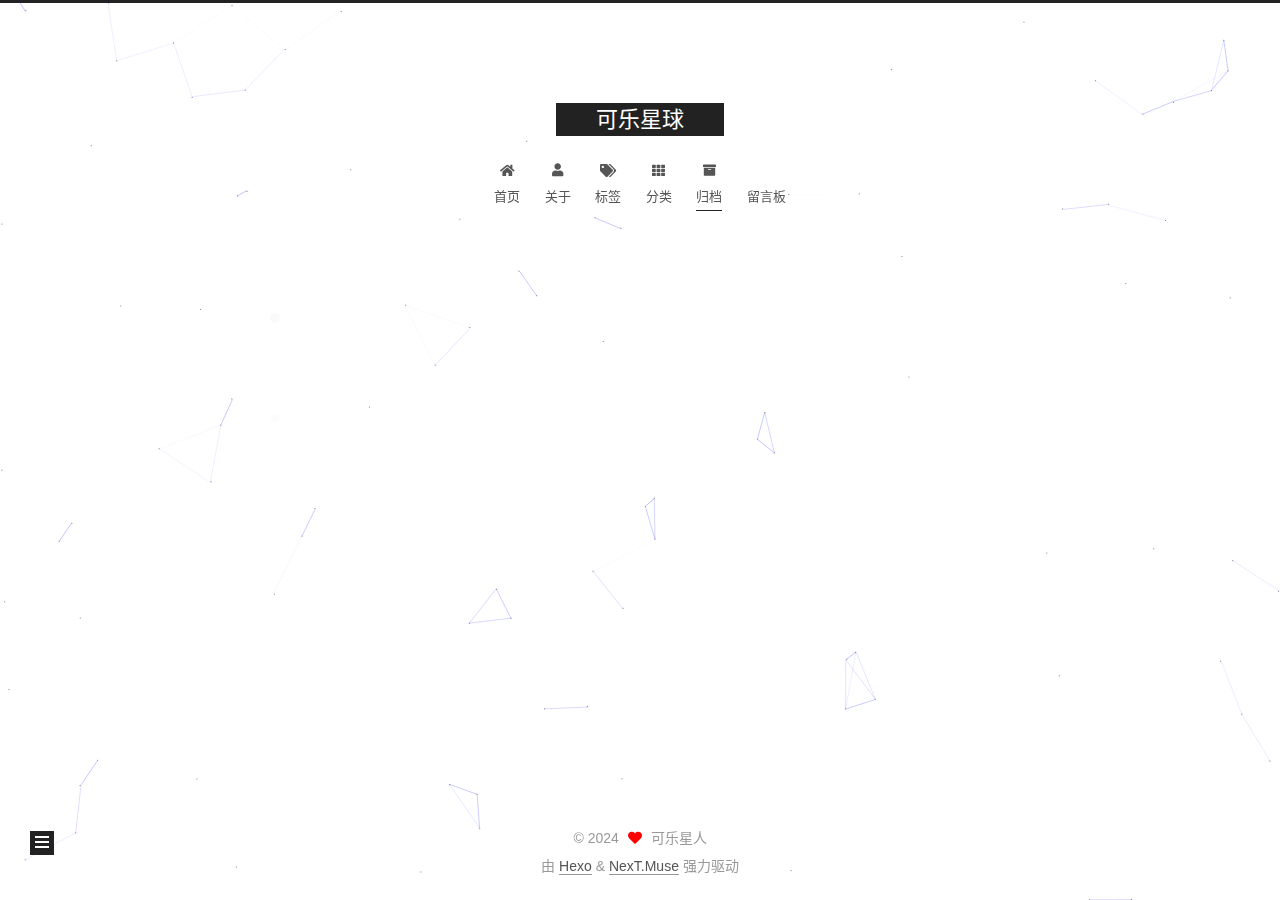
==== commit 85818768: "Site updated: 2024-08-10 11:32:15" ====
--- a/archives/index.html
+++ b/archives/index.html
@@ -133,6 +133,11 @@
         <li class="menu-item menu-item-archives">
 
     <a href="/archives/" rel="section"><i class="fa fa-archive fa-fw"></i>归档</a>
+
+  </li>
+        <li class="menu-item menu-item-留言板">
+
+    <a href="/guestbook" rel="section"><i class="newspaper-o fa-fw"></i>留言板</a>
 
   </li>
   </ul>
--- a/css/main.css
+++ b/css/main.css
@@ -1169,7 +1169,7 @@
 }
 .links-of-author a::before,
 .links-of-author span.exturl::before {
-  background: #bfab1d;
+  background: #dd77f2;
   border-radius: 50%;
   content: ' ';
   display: inline-block;
@@ -1963,6 +1963,13 @@
 #qr p {
   text-align: center;
 }
+.post-copyright {
+  background: var(--card-bg-color);
+  border-left: 3px solid #ff2a2a;
+  list-style: none;
+  margin: 2em 0 0;
+  padding: 0.5em 1em;
+}
 .category-all-page .category-all-title {
   text-align: center;
 }
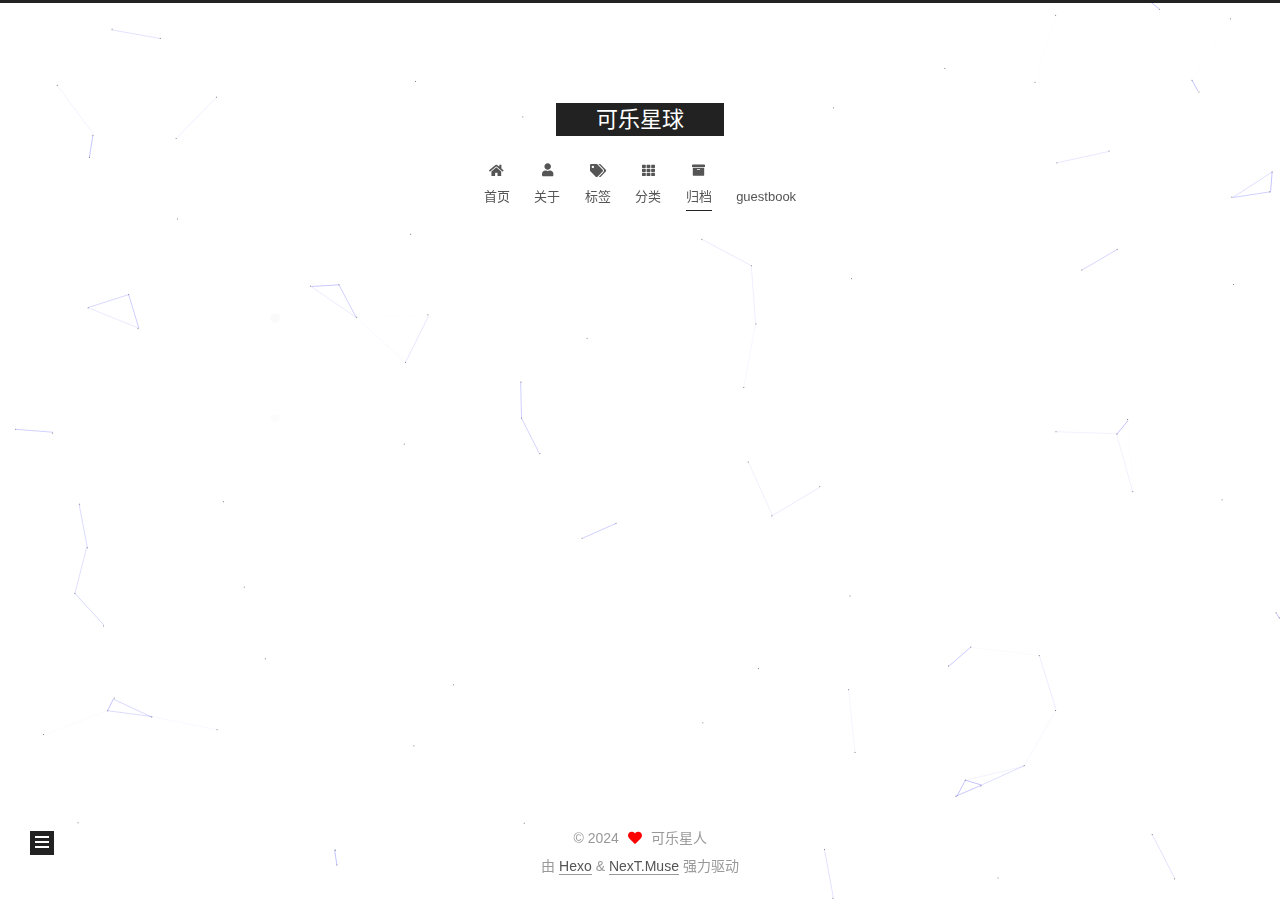
==== commit 7a1909e1: "Site updated: 2024-08-10 11:39:00" ====
--- a/archives/index.html
+++ b/archives/index.html
@@ -135,9 +135,9 @@
     <a href="/archives/" rel="section"><i class="fa fa-archive fa-fw"></i>归档</a>
 
   </li>
-        <li class="menu-item menu-item-留言板">
-
-    <a href="/guestbook" rel="section"><i class="newspaper-o fa-fw"></i>留言板</a>
+        <li class="menu-item menu-item-guestbook">
+
+    <a href="/guestbook" rel="section"><i class="newspaper-o fa-fw"></i>guestbook</a>
 
   </li>
   </ul>
--- a/css/main.css
+++ b/css/main.css
@@ -1169,7 +1169,7 @@
 }
 .links-of-author a::before,
 .links-of-author span.exturl::before {
-  background: #dd77f2;
+  background: #533d59;
   border-radius: 50%;
   content: ' ';
   display: inline-block;
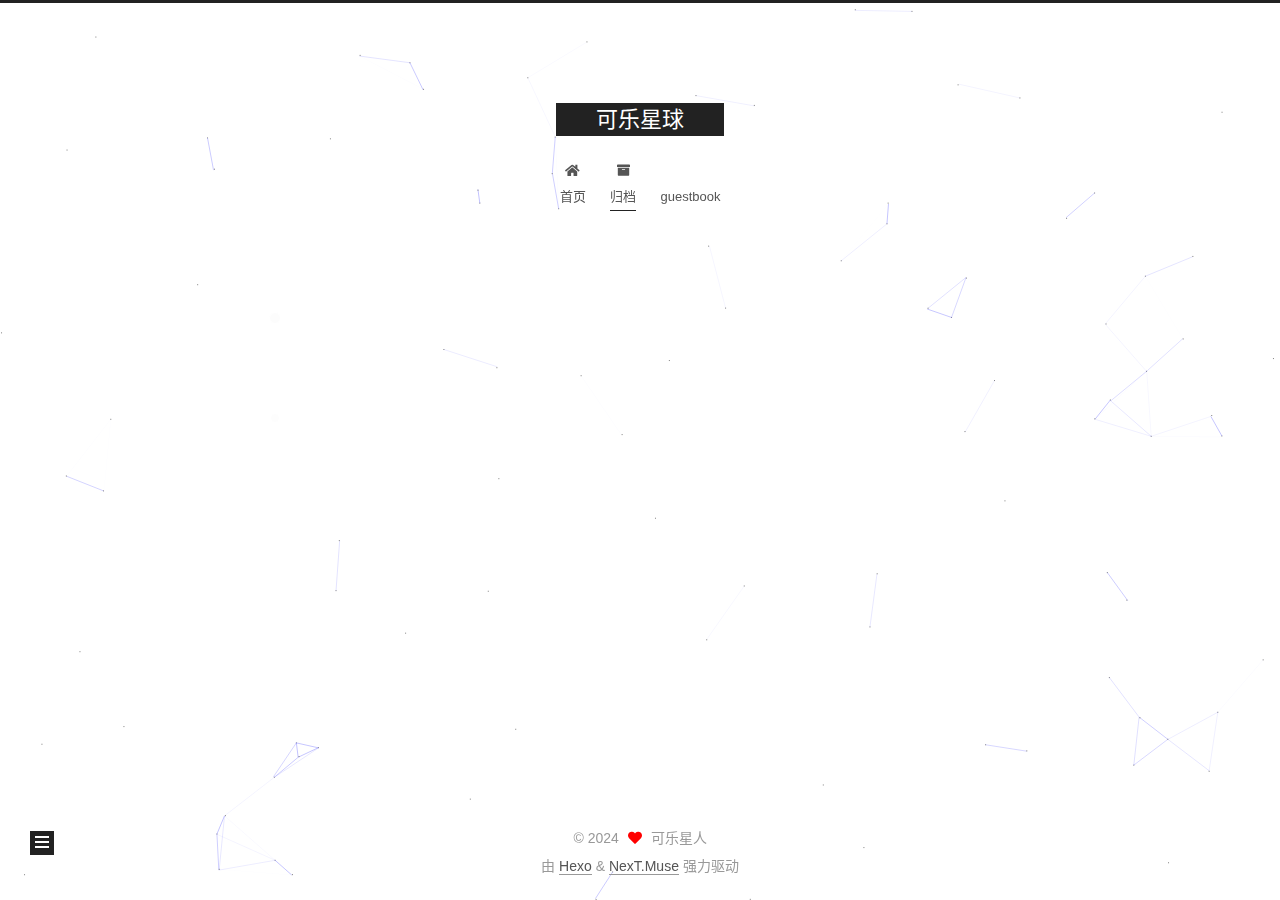
==== commit 2772e3f2: "Site updated: 2024-08-10 19:08:35" ====
--- a/archives/index.html
+++ b/archives/index.html
@@ -113,21 +113,6 @@
         <li class="menu-item menu-item-home">
 
     <a href="/" rel="section"><i class="fa fa-home fa-fw"></i>首页</a>
-
-  </li>
-        <li class="menu-item menu-item-about">
-
-    <a href="/about/" rel="section"><i class="fa fa-user fa-fw"></i>关于</a>
-
-  </li>
-        <li class="menu-item menu-item-tags">
-
-    <a href="/tags/" rel="section"><i class="fa fa-tags fa-fw"></i>标签</a>
-
-  </li>
-        <li class="menu-item menu-item-categories">
-
-    <a href="/categories/" rel="section"><i class="fa fa-th fa-fw"></i>分类</a>
 
   </li>
         <li class="menu-item menu-item-archives">
--- a/css/main.css
+++ b/css/main.css
@@ -1169,7 +1169,7 @@
 }
 .links-of-author a::before,
 .links-of-author span.exturl::before {
-  background: #533d59;
+  background: #78c13e;
   border-radius: 50%;
   content: ' ';
   display: inline-block;
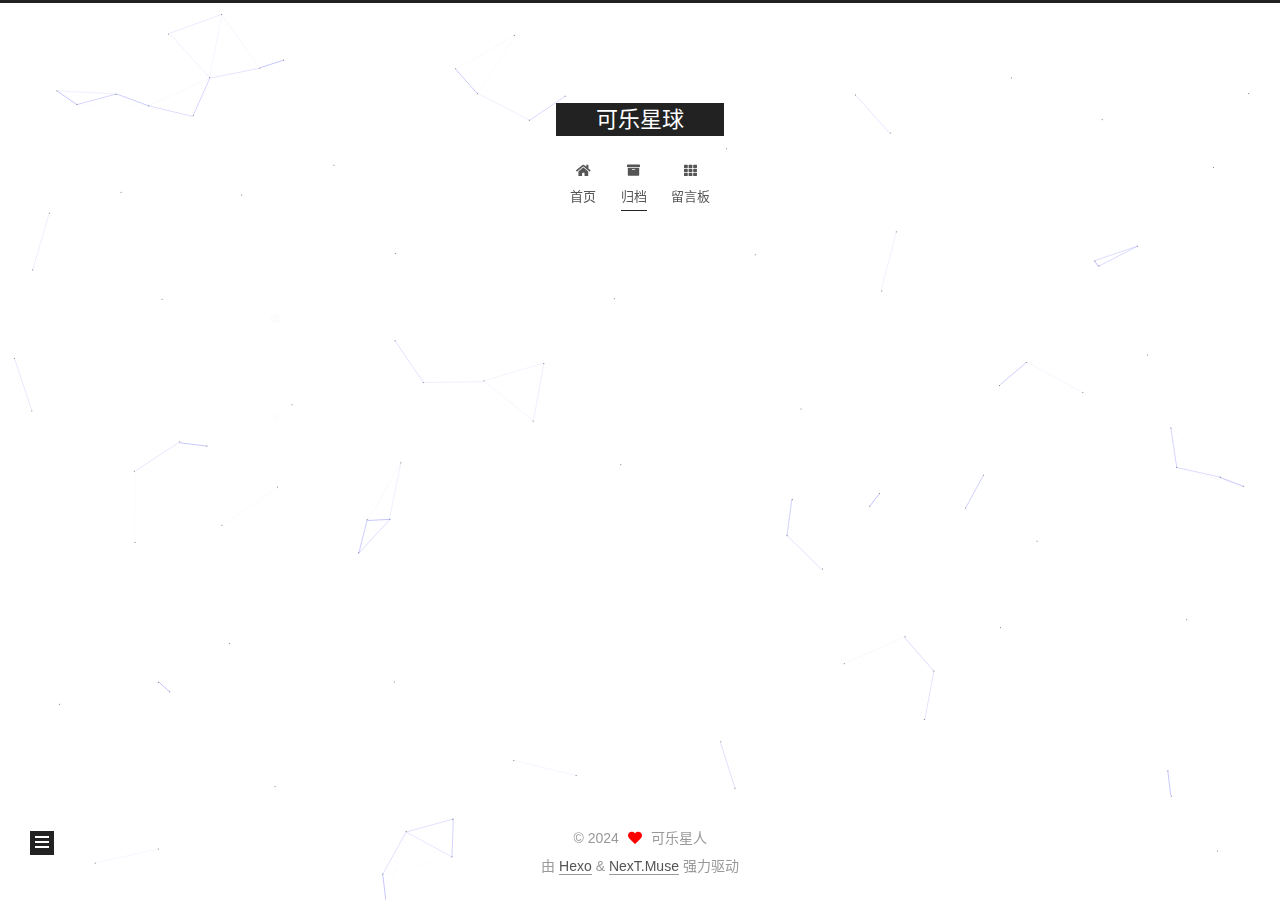
==== commit b3a3af8c: "Site updated: 2024-08-10 19:22:00" ====
--- a/archives/index.html
+++ b/archives/index.html
@@ -120,9 +120,9 @@
     <a href="/archives/" rel="section"><i class="fa fa-archive fa-fw"></i>归档</a>
 
   </li>
-        <li class="menu-item menu-item-guestbook">
-
-    <a href="/guestbook" rel="section"><i class="newspaper-o fa-fw"></i>guestbook</a>
+        <li class="menu-item menu-item-留言板">
+
+    <a href="/guestbook" rel="section"><i class="fa fa-th fa-fw"></i>留言板</a>
 
   </li>
   </ul>
--- a/css/main.css
+++ b/css/main.css
@@ -1169,7 +1169,7 @@
 }
 .links-of-author a::before,
 .links-of-author span.exturl::before {
-  background: #78c13e;
+  background: #03cdb8;
   border-radius: 50%;
   content: ' ';
   display: inline-block;
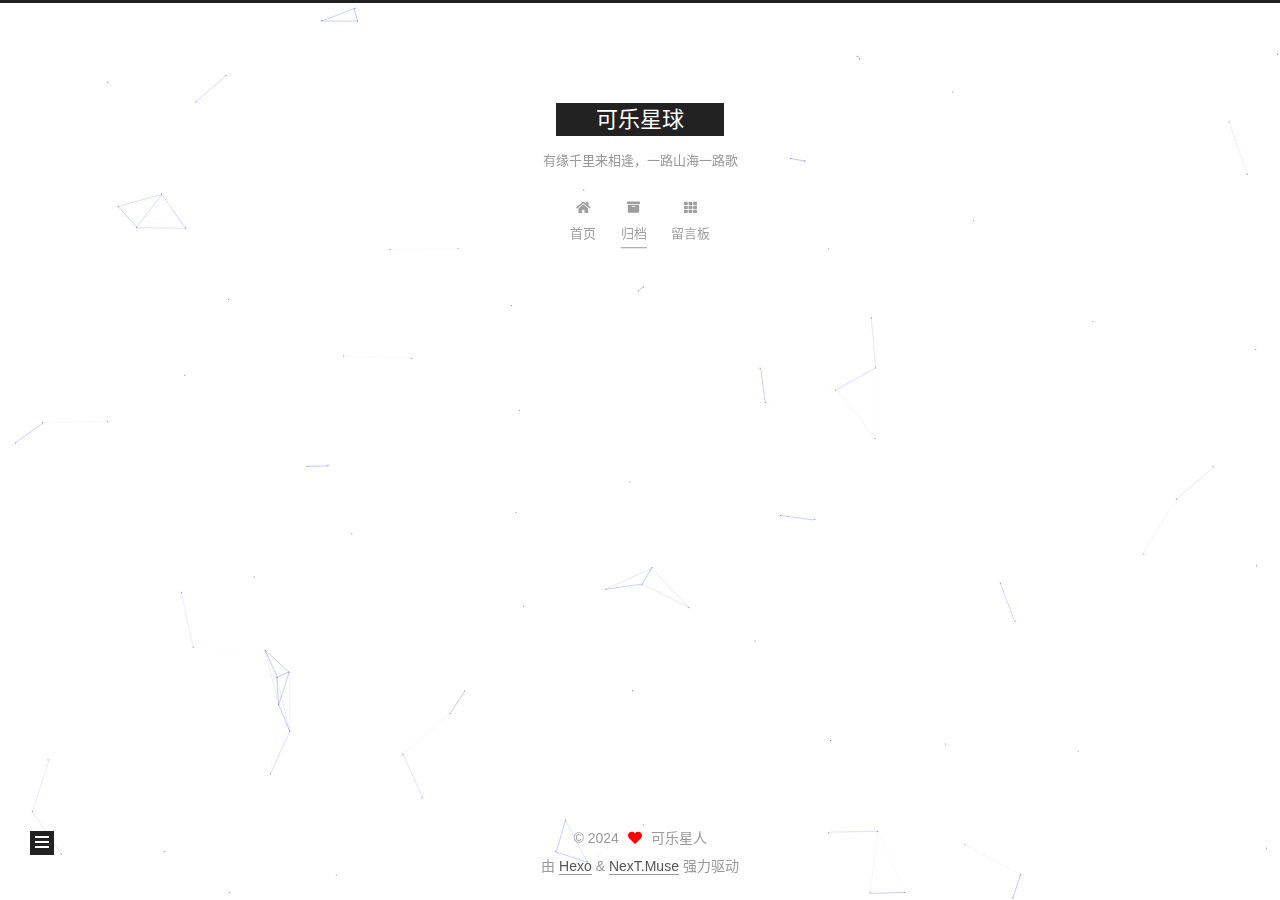
==== commit d1f209f2: "Site updated: 2024-08-10 22:48:22" ====
--- a/archives/index.html
+++ b/archives/index.html
@@ -97,6 +97,7 @@
       <h1 class="site-title">可乐星球</h1>
       <span class="logo-line-after"><i></i></span>
     </a>
+      <p class="site-subtitle" itemprop="description">有缘千里来相逢，一路山海一路歌</p>
   </div>
 
   <div class="site-nav-right">
--- a/css/main.css
+++ b/css/main.css
@@ -1169,7 +1169,7 @@
 }
 .links-of-author a::before,
 .links-of-author span.exturl::before {
-  background: #03cdb8;
+  background: #fb67a8;
   border-radius: 50%;
   content: ' ';
   display: inline-block;
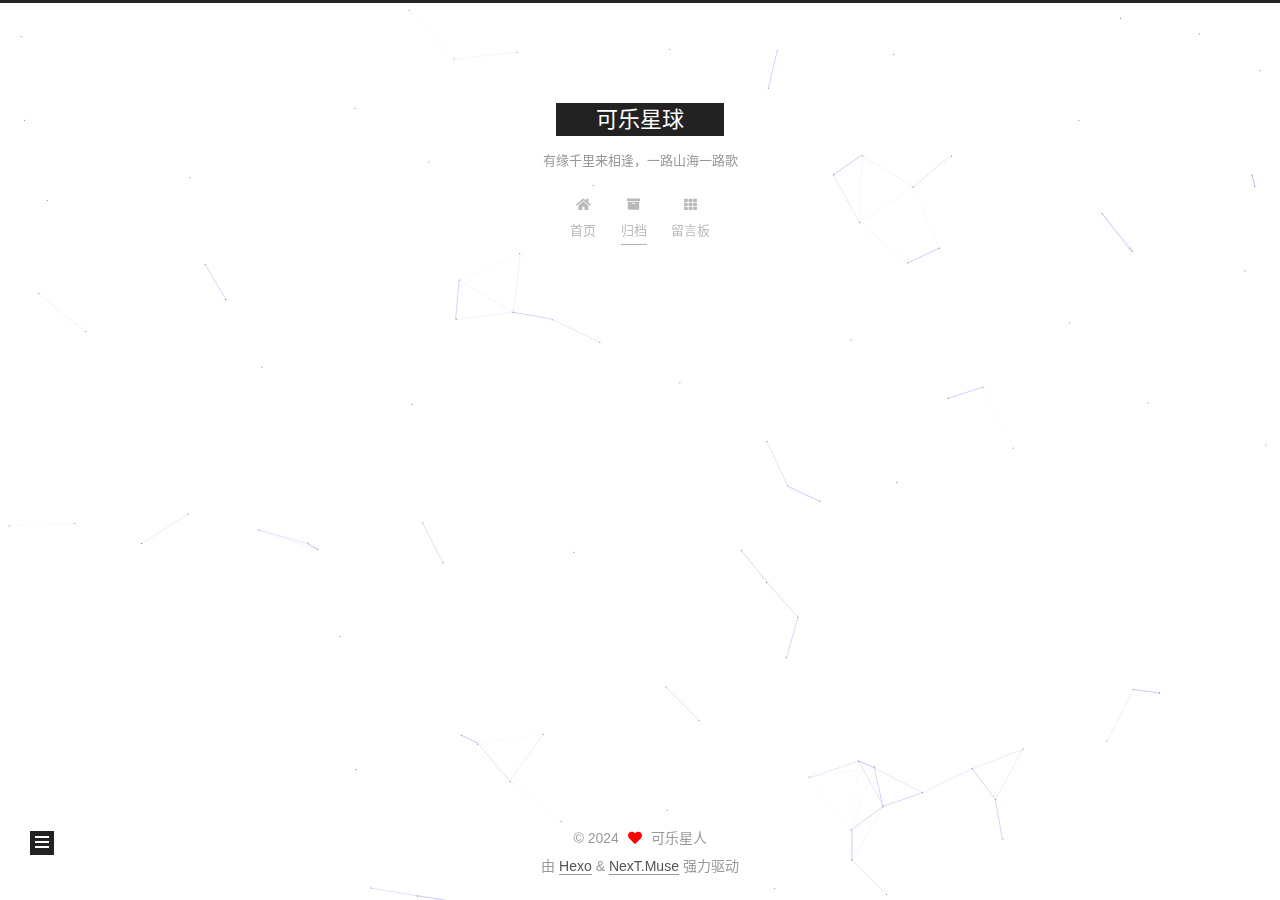
==== commit 47f899e6: "Site updated: 2024-08-10 22:52:07" ====
--- a/archives/index.html
+++ b/archives/index.html
@@ -177,7 +177,7 @@
 
       <div class="post-title">
           <a class="post-title-link" href="/2024/08/09/hello-world/" itemprop="url">
-            <span itemprop="name">有缘千里来相会，一路山海一路歌</span>
+            <span itemprop="name">欢迎来到可乐星球，这是我博客的开始，也是你旅途的开始</span>
           </a>
       </div>
 
--- a/css/main.css
+++ b/css/main.css
@@ -1169,7 +1169,7 @@
 }
 .links-of-author a::before,
 .links-of-author span.exturl::before {
-  background: #fb67a8;
+  background: #6af129;
   border-radius: 50%;
   content: ' ';
   display: inline-block;
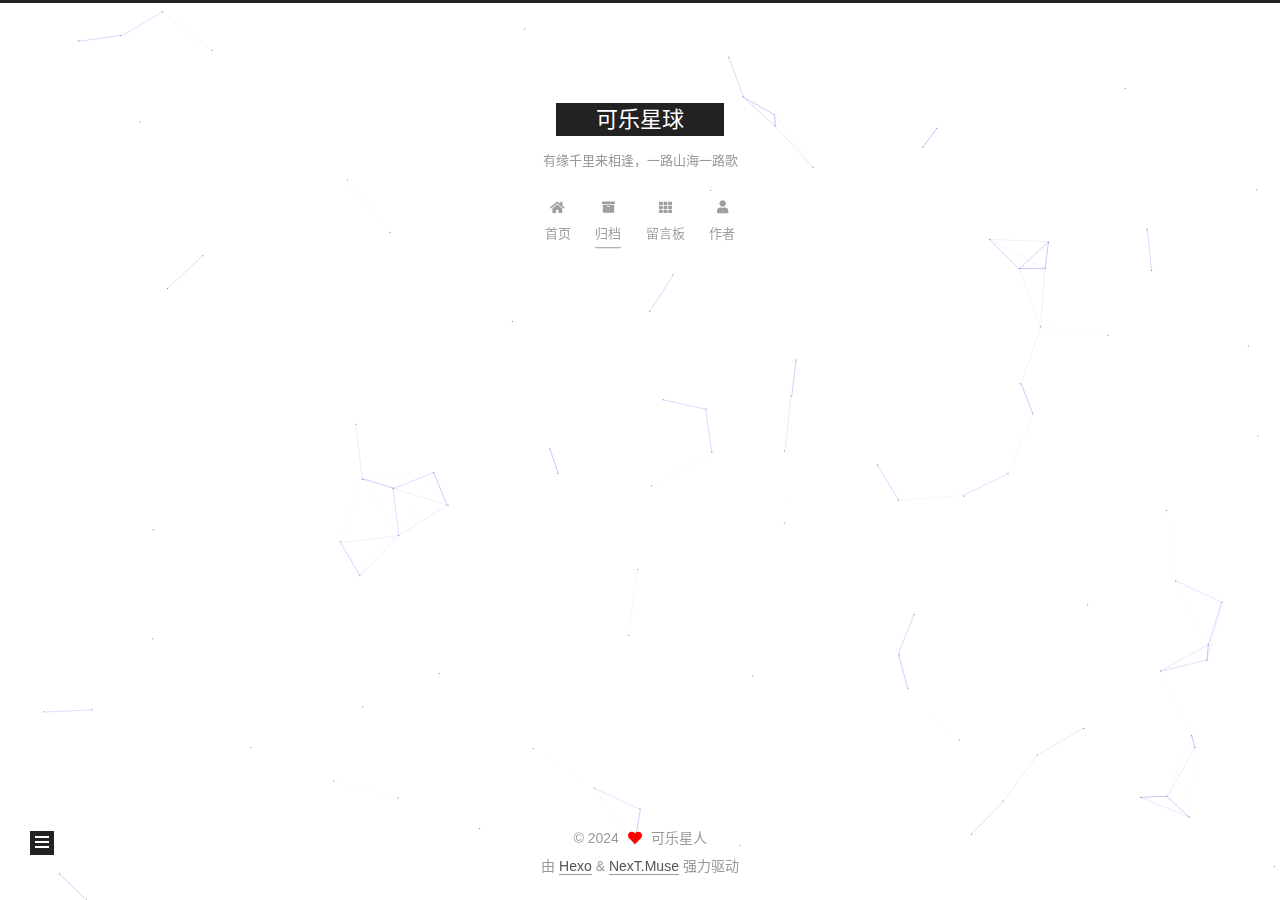
==== commit fe26807b: "Site updated: 2024-08-10 23:03:30" ====
--- a/archives/index.html
+++ b/archives/index.html
@@ -124,6 +124,11 @@
         <li class="menu-item menu-item-留言板">
 
     <a href="/guestbook" rel="section"><i class="fa fa-th fa-fw"></i>留言板</a>
+
+  </li>
+        <li class="menu-item menu-item-作者">
+
+    <a href="/author" rel="section"><i class="fa fa-user fa-fw"></i>作者</a>
 
   </li>
   </ul>
--- a/css/main.css
+++ b/css/main.css
@@ -1169,7 +1169,7 @@
 }
 .links-of-author a::before,
 .links-of-author span.exturl::before {
-  background: #6af129;
+  background: #1601ff;
   border-radius: 50%;
   content: ' ';
   display: inline-block;
